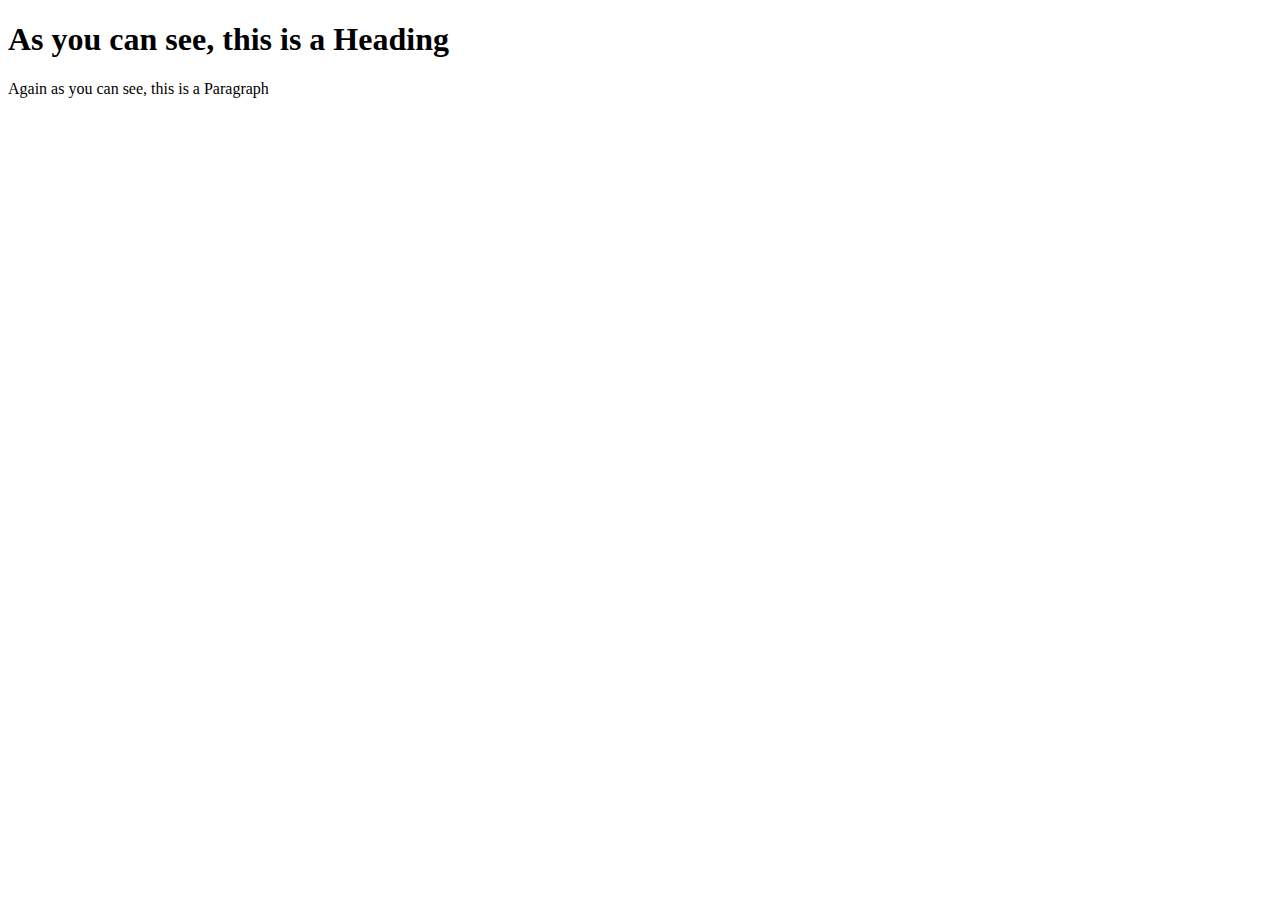
==== index.html @ ab9277d9 "Added the files for the website!" ====
<!DOCTYPE html>
<html lang="en">
  <head>
    <title>CSS Focused Website!</title>
    <link rel="stylesheet" href="/Volumes/YB'S MOVIES/Desktop/ICT 2021/CSS/style.css">
  </head>
  <body>
    <h1>As you can see, this is a Heading</h1>
    <p>Again as you can see, this is a Paragraph</p>
  </body>
</html>
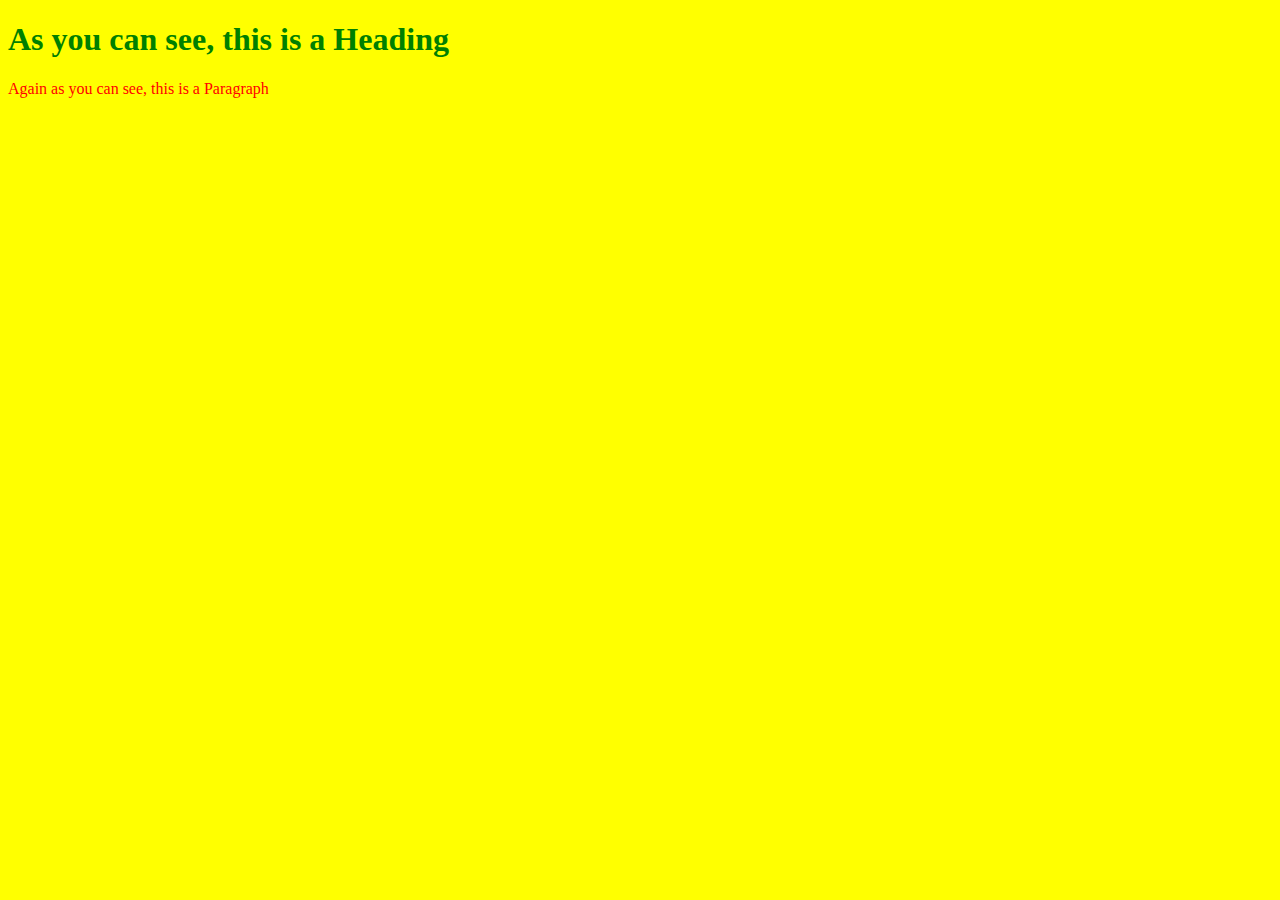
==== commit 70dec950: "Update index.html" ====
--- a/index.html
+++ b/index.html
@@ -2,7 +2,7 @@
 <html lang="en">
   <head>
     <title>CSS Focused Website!</title>
-    <link rel="stylesheet" href="/Volumes/YB'S MOVIES/Desktop/ICT 2021/CSS/style.css">
+    <link rel="stylesheet" href="style.css">
   </head>
   <body>
     <h1>As you can see, this is a Heading</h1>
--- a/style.css
+++ b/style.css
@@ -0,0 +1,13 @@
+p{
+  color: red;
+  font-family: cursive;
+}
+
+h1{
+  color: green;
+  font-family: Futura;
+}
+
+body{
+  background-color: yellow;
+}
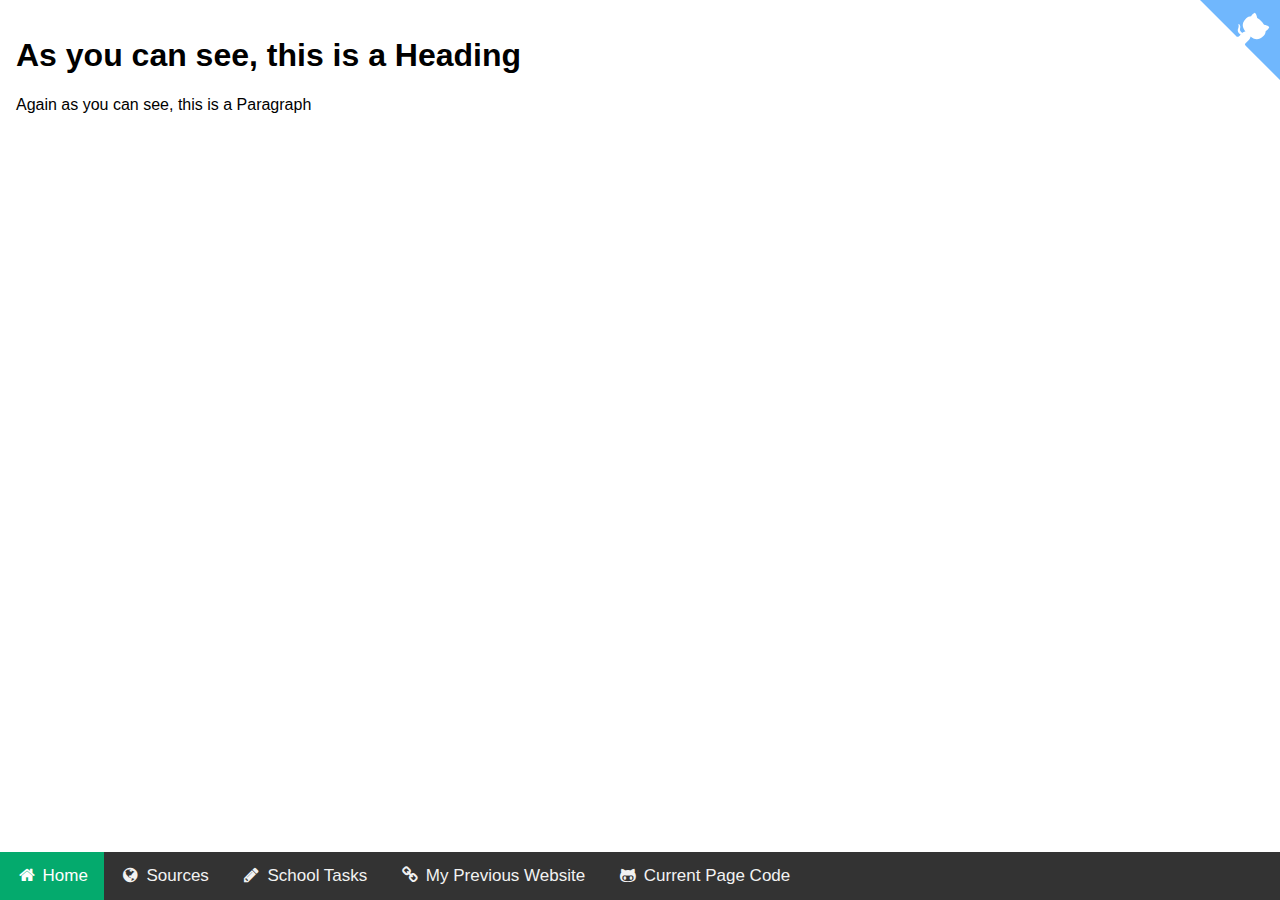
==== commit bd15fe03: "Major Improvements!" ====
--- a/index.html
+++ b/index.html
@@ -1,9 +1,63 @@
 <!DOCTYPE html>
 <html lang="en">
   <head>
-    <title>CSS Focused Website!</title>
-    <link rel="stylesheet" href="style.css">
+    <title>CSS Focused Website</title>
+    <link rel="stylesheet" href="/Users/vaibhavg/Desktop/ICT 2021/CSS/style.css">
+    <link rel="icon" href="icon-otherbg.png">
   </head>
+  <a href="https://github.com/yb-g-personal/css" class="github-corner" aria-label="View source on GitHub"><svg width="80" height="80" viewBox="0 0 250 250" style="fill:#70B7FD; color:#fff; position: absolute; top: 0; border: 0; right: 0;" aria-hidden="true"><path d="M0,0 L115,115 L130,115 L142,142 L250,250 L250,0 Z"></path><path d="M128.3,109.0 C113.8,99.7 119.0,89.6 119.0,89.6 C122.0,82.7 120.5,78.6 120.5,78.6 C119.2,72.0 123.4,76.3 123.4,76.3 C127.3,80.9 125.5,87.3 125.5,87.3 C122.9,97.6 130.6,101.9 134.4,103.2" fill="currentColor" style="transform-origin: 130px 106px;" class="octo-arm"></path><path d="M115.0,115.0 C114.9,115.1 118.7,116.5 119.8,115.4 L133.7,101.6 C136.9,99.2 139.9,98.4 142.2,98.6 C133.8,88.0 127.5,74.4 143.8,58.0 C148.5,53.4 154.0,51.2 159.7,51.0 C160.3,49.4 163.2,43.6 171.4,40.1 C171.4,40.1 176.1,42.5 178.8,56.2 C183.1,58.6 187.2,61.8 190.9,65.4 C194.5,69.0 197.7,73.2 200.1,77.6 C213.8,80.2 216.3,84.9 216.3,84.9 C212.7,93.1 206.9,96.0 205.4,96.6 C205.1,102.4 203.0,107.8 198.3,112.5 C181.9,128.9 168.3,122.5 157.7,114.1 C157.9,116.9 156.7,120.9 152.7,124.9 L141.0,136.5 C139.8,137.7 141.6,141.9 141.8,141.8 Z" fill="currentColor" class="octo-body"></path></svg></a><style>.github-corner:hover .octo-arm{animation:octocat-wave 560ms ease-in-out}@keyframes octocat-wave{0%,100%{transform:rotate(0)}20%,60%{transform:rotate(-25deg)}40%,80%{transform:rotate(10deg)}}@media (max-width:500px){.github-corner:hover .octo-arm{animation:none}.github-corner .octo-arm{animation:octocat-wave 560ms ease-in-out}}</style>
+  <meta name="viewport" content="width=device-width, initial-scale=1">
+    <link rel="stylesheet" href="https://cdnjs.cloudflare.com/ajax/libs/font-awesome/4.7.0/css/font-awesome.min.css">
+  <style>
+  body {
+    margin: 0;
+    font-family: Futura, Skia, sans-serif;
+  }
+
+  .navbar {
+    overflow: hidden;
+    background-color: #333;
+    position: fixed;
+    bottom: 0;
+    width: 100%;
+  }
+
+  .navbar a {
+    float: left;
+    display: block;
+    color: #f2f2f2;
+    text-align: center;
+    padding: 14px 16px;
+    text-decoration: none;
+    font-size: 17px;
+  }
+
+  .navbar a:hover {
+    background: #f1f1f1;
+    color: black;
+  }
+
+  .navbar a.active {
+    background-color: #04AA6D;
+    color: white;
+  }
+
+  .main {
+    padding: 16px;
+    margin-bottom: 30px;
+  }
+  </style>
+  </head>
+  <body>
+    <div class="navbar">
+      <a class="active" href="https://yb-g-personal.github.io/css"><i class="fa fa-fw fa-home"></i> Home</a>
+      <a href="https://yb-g-personal.github.io/HTML/index2"><i class="fa fa-fw fa-globe"></i> Sources</a>
+      <a href="https://yb-g-personal.github.io/HTML/index3"><i class="fa fa-fw fa-pencil"></i> School Tasks</a>
+      <a href="https://yb-g-personal.github.io/HTML/"><i class="fa fa-fw fa-link"></i> My Previous Website</a>
+      <a href="https://github.com/yb-g-personal/css/blob/main/index.html"><i class="fa fa-fw fa-github-alt"></i> Current Page Code</a>
+    </div>
+
+  <div class="main">
   <body>
     <h1>As you can see, this is a Heading</h1>
     <p>Again as you can see, this is a Paragraph</p>
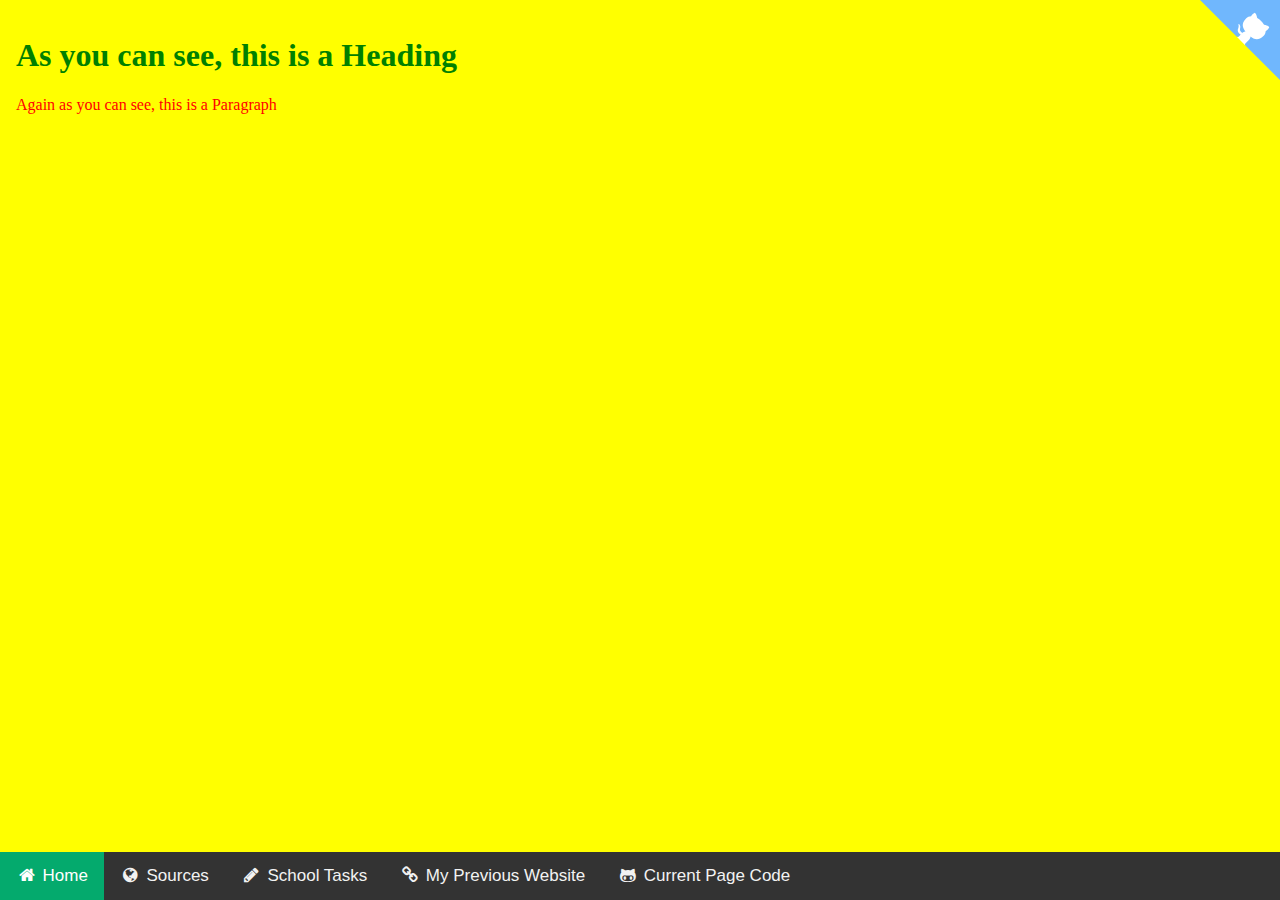
==== commit 2d94bc96: "Update index.html" ====
--- a/index.html
+++ b/index.html
@@ -2,7 +2,7 @@
 <html lang="en">
   <head>
     <title>CSS Focused Website</title>
-    <link rel="stylesheet" href="/Users/vaibhavg/Desktop/ICT 2021/CSS/style.css">
+    <link rel="stylesheet" href="style.css">
     <link rel="icon" href="icon-otherbg.png">
   </head>
   <a href="https://github.com/yb-g-personal/css" class="github-corner" aria-label="View source on GitHub"><svg width="80" height="80" viewBox="0 0 250 250" style="fill:#70B7FD; color:#fff; position: absolute; top: 0; border: 0; right: 0;" aria-hidden="true"><path d="M0,0 L115,115 L130,115 L142,142 L250,250 L250,0 Z"></path><path d="M128.3,109.0 C113.8,99.7 119.0,89.6 119.0,89.6 C122.0,82.7 120.5,78.6 120.5,78.6 C119.2,72.0 123.4,76.3 123.4,76.3 C127.3,80.9 125.5,87.3 125.5,87.3 C122.9,97.6 130.6,101.9 134.4,103.2" fill="currentColor" style="transform-origin: 130px 106px;" class="octo-arm"></path><path d="M115.0,115.0 C114.9,115.1 118.7,116.5 119.8,115.4 L133.7,101.6 C136.9,99.2 139.9,98.4 142.2,98.6 C133.8,88.0 127.5,74.4 143.8,58.0 C148.5,53.4 154.0,51.2 159.7,51.0 C160.3,49.4 163.2,43.6 171.4,40.1 C171.4,40.1 176.1,42.5 178.8,56.2 C183.1,58.6 187.2,61.8 190.9,65.4 C194.5,69.0 197.7,73.2 200.1,77.6 C213.8,80.2 216.3,84.9 216.3,84.9 C212.7,93.1 206.9,96.0 205.4,96.6 C205.1,102.4 203.0,107.8 198.3,112.5 C181.9,128.9 168.3,122.5 157.7,114.1 C157.9,116.9 156.7,120.9 152.7,124.9 L141.0,136.5 C139.8,137.7 141.6,141.9 141.8,141.8 Z" fill="currentColor" class="octo-body"></path></svg></a><style>.github-corner:hover .octo-arm{animation:octocat-wave 560ms ease-in-out}@keyframes octocat-wave{0%,100%{transform:rotate(0)}20%,60%{transform:rotate(-25deg)}40%,80%{transform:rotate(10deg)}}@media (max-width:500px){.github-corner:hover .octo-arm{animation:none}.github-corner .octo-arm{animation:octocat-wave 560ms ease-in-out}}</style>
--- a/style.css
+++ b/style.css
@@ -0,0 +1,13 @@
+p{
+  color: red;
+  font-family: cursive;
+}
+
+h1{
+  color: green;
+  font-family: Futura;
+}
+
+body{
+  background-color: yellow;
+}
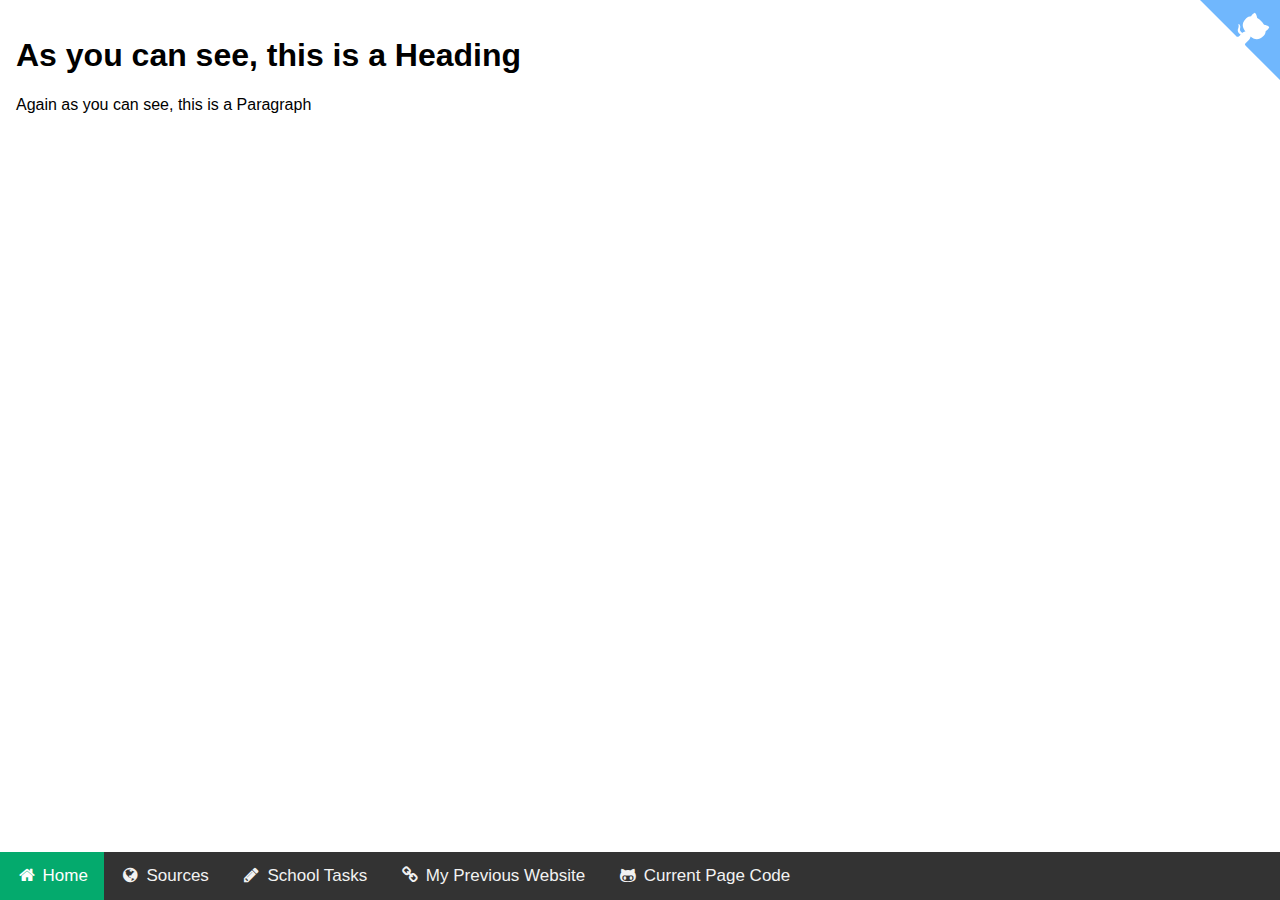
==== commit d9753747: "Update index.html" ====
--- a/index.html
+++ b/index.html
@@ -2,7 +2,7 @@
 <html lang="en">
   <head>
     <title>CSS Focused Website</title>
-    <link rel="stylesheet" href="style.css">
+    <link rel="stylesheet" href="css/style.css">
     <link rel="icon" href="icon-otherbg.png">
   </head>
   <a href="https://github.com/yb-g-personal/css" class="github-corner" aria-label="View source on GitHub"><svg width="80" height="80" viewBox="0 0 250 250" style="fill:#70B7FD; color:#fff; position: absolute; top: 0; border: 0; right: 0;" aria-hidden="true"><path d="M0,0 L115,115 L130,115 L142,142 L250,250 L250,0 Z"></path><path d="M128.3,109.0 C113.8,99.7 119.0,89.6 119.0,89.6 C122.0,82.7 120.5,78.6 120.5,78.6 C119.2,72.0 123.4,76.3 123.4,76.3 C127.3,80.9 125.5,87.3 125.5,87.3 C122.9,97.6 130.6,101.9 134.4,103.2" fill="currentColor" style="transform-origin: 130px 106px;" class="octo-arm"></path><path d="M115.0,115.0 C114.9,115.1 118.7,116.5 119.8,115.4 L133.7,101.6 C136.9,99.2 139.9,98.4 142.2,98.6 C133.8,88.0 127.5,74.4 143.8,58.0 C148.5,53.4 154.0,51.2 159.7,51.0 C160.3,49.4 163.2,43.6 171.4,40.1 C171.4,40.1 176.1,42.5 178.8,56.2 C183.1,58.6 187.2,61.8 190.9,65.4 C194.5,69.0 197.7,73.2 200.1,77.6 C213.8,80.2 216.3,84.9 216.3,84.9 C212.7,93.1 206.9,96.0 205.4,96.6 C205.1,102.4 203.0,107.8 198.3,112.5 C181.9,128.9 168.3,122.5 157.7,114.1 C157.9,116.9 156.7,120.9 152.7,124.9 L141.0,136.5 C139.8,137.7 141.6,141.9 141.8,141.8 Z" fill="currentColor" class="octo-body"></path></svg></a><style>.github-corner:hover .octo-arm{animation:octocat-wave 560ms ease-in-out}@keyframes octocat-wave{0%,100%{transform:rotate(0)}20%,60%{transform:rotate(-25deg)}40%,80%{transform:rotate(10deg)}}@media (max-width:500px){.github-corner:hover .octo-arm{animation:none}.github-corner .octo-arm{animation:octocat-wave 560ms ease-in-out}}</style>
